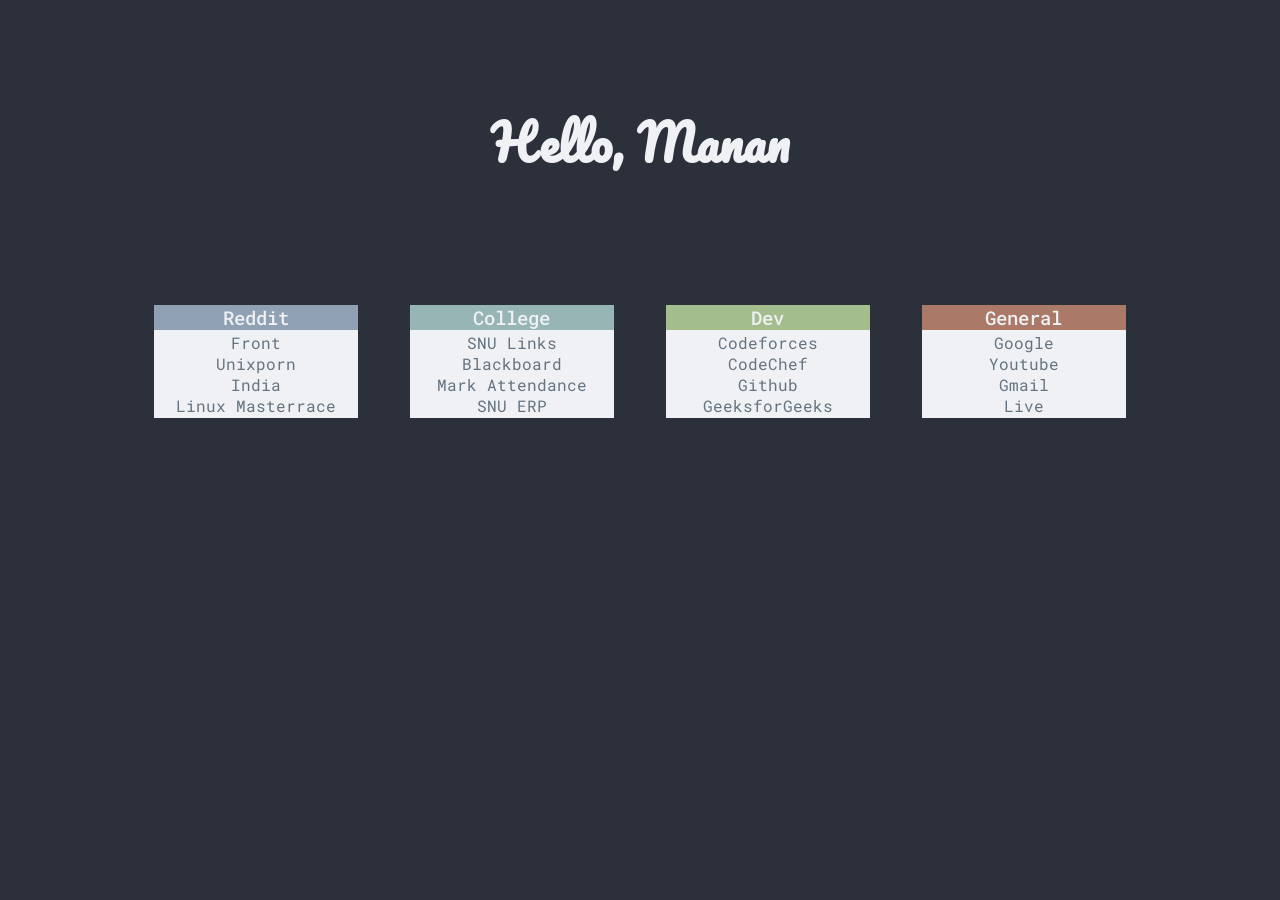
==== scripts/Homepage/index.html @ 4a1bc27c "Initial Commit" ====
<!DOCTYPE html>
<html>
  <head>
    <title>Homepage</title>
    <meta charset="utf-8">
    <link rel="stylesheet" href="css/normalize.css">
    <link href="https://fonts.googleapis.com/css?family=Pacifico|Roboto+Mono:400,500" rel="stylesheet">
    <link rel="stylesheet" href="css/stylesheet.css">
    <link rel="stylesheet" href="css/responsive.css">
    <meta name="viewport" content="width=device-width, initial-scale=1.0">
  </head>
  <body>
    <header>
      <h1>Hello, Manan</h1>
    </header>
    <div class="wrapper">
      <section class="main">
        <section class="reddit">
          <h3>Reddit</h3>
          <ul>
            <li><a href="https://www.reddit.com/">Front</a></li>
            <li><a href="https://www.reddit.com/r/unixporn">Unixporn</a></li>
            <li><a href="https://www.reddit.com/r/india">India</a></li>
            <li><a href="https://www.reddit.com/r/linuxmasterrace">Linux Masterrace</a></li>
	  </ul>
        </section>
        <section class="college">
          <h3>College</h3>
          <ul>
            <li><a href="https://snulinks.snu.edu.in">SNU Links</a></li>
            <li><a href="https://blackboard.snu.edu.in">Blackboard</a></li>
            <li><a href="https://markattendance.webapps.snu.edu.in">Mark Attendance</a></li>
            <li><a href="http://prodweb.snu.in:8070/psp/CSPROD/EMPLOYEE/HRMS/?cmd=login&languageCd=ENG&">SNU ERP</a></li>
          </ul>
        </section>
        <section class="dev">
          <h3>Dev</h3>
          <ul>
            <li><a href="https://www.codeforces.com/">Codeforces</a></li>
            <li><a href="https://www.codechef.com">CodeChef</a></li>
            <li><a href="https://www.github.com">Github</a></li>
            <li><a href="http://www.geeksforgeeks.org">GeeksforGeeks</a></li>
          </ul>
        </section>
        <section class="general">
          <h3>General</h3>
          <ul>
            <li><a href="https://www.google.com">Google</a></li>
            <li><a href="https://www.youtube.com">Youtube</a></li>
            <li><a href="https://www.gmail.com">Gmail</a></li>
            <li><a href="https://www.live.com">Live</a></li>
          </ul>
        </section>
      </section>
      <footer>
      </footer>
    </div>
  </body>
</html>
---- scripts/Homepage/css/stylesheet.css ----
/****************
HEADING
****************/

header {
  margin: 100px auto;
}

h1 {
  display: block;
  font-family: 'Pacifico', cursive;
  font-size: 3.0em;
  text-align: center;
}


/****************
LISTS
****************/

.main h3 {
  font-family: 'Roboto Mono', monospace;
  font-weight: 500;
  width: 100%;
  text-align: center;
  margin: 0;
}

.main a {
  font-family: 'Roboto Mono', monospace;
  font-weight: 400;
  text-decoration: none;
}

.main ul {
  margin: 0;
  padding: .125em 0;
  text-align: center;
  list-style: none;
}

.main section {
  display: inline-block;
  float: left;
  margin: 20px 15%;
  width: 70%;
}

.wrapper {
  max-width: 1024px;
  margin: 0 auto;
}

/****************
COLORS
****************/

body {
  background-color: #2B303B;
  color: #EFF1F5;
}

body a, body a:visited {
  color: #65737E;
}

body a:hover {
  color: #96B5B4;
}

.main ul {
  background-color: #EFF1F5;
}

.reddit h3 {
  background-color: #8FA1B3;
}

.college h3 {
  background-color: #96B5B4;
}

.dev h3 {
  background-color: #A3BE8C;
}

.general h3 {
  background-color: #AB7967;
}
---- scripts/Homepage/css/responsive.css ----
/* small window */
@media screen and (min-width: 480px) {
  .main section {
    margin: 20px 2.5%;
    width: 28.3333%;
  }

}

/* desktop */
@media screen and (min-width: 660px) {
  .main section {
    margin: 20px 2.5%;
    width: 20%;
  }

  .main {
    margin: inherit 10%;
  }

  .main section:nth-child(5n) {
    clear: left;
  }
}
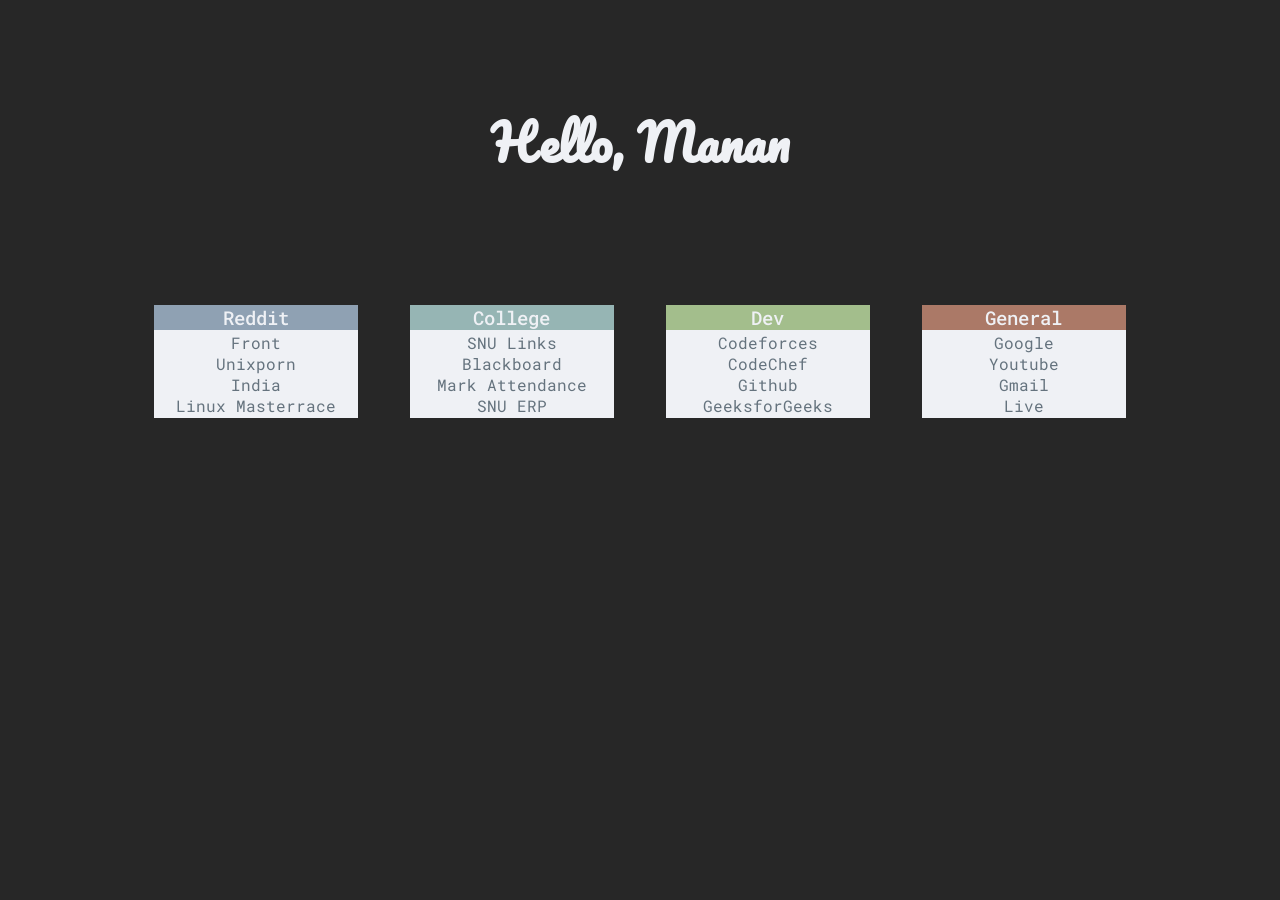
==== commit 1a148084: "Fixed Codeforces Link" ====
--- a/scripts/Homepage/index.html
+++ b/scripts/Homepage/index.html
@@ -36,7 +36,7 @@
         <section class="dev">
           <h3>Dev</h3>
           <ul>
-            <li><a href="https://www.codeforces.com/">Codeforces</a></li>
+            <li><a href="http://www.codeforces.com/">Codeforces</a></li>
             <li><a href="https://www.codechef.com">CodeChef</a></li>
             <li><a href="https://www.github.com">Github</a></li>
             <li><a href="http://www.geeksforgeeks.org">GeeksforGeeks</a></li>
--- a/scripts/Homepage/css/stylesheet.css
+++ b/scripts/Homepage/css/stylesheet.css
@@ -56,7 +56,7 @@
 ****************/
 
 body {
-  background-color: #2B303B;
+  background-color: #272727;
   color: #EFF1F5;
 }
 
